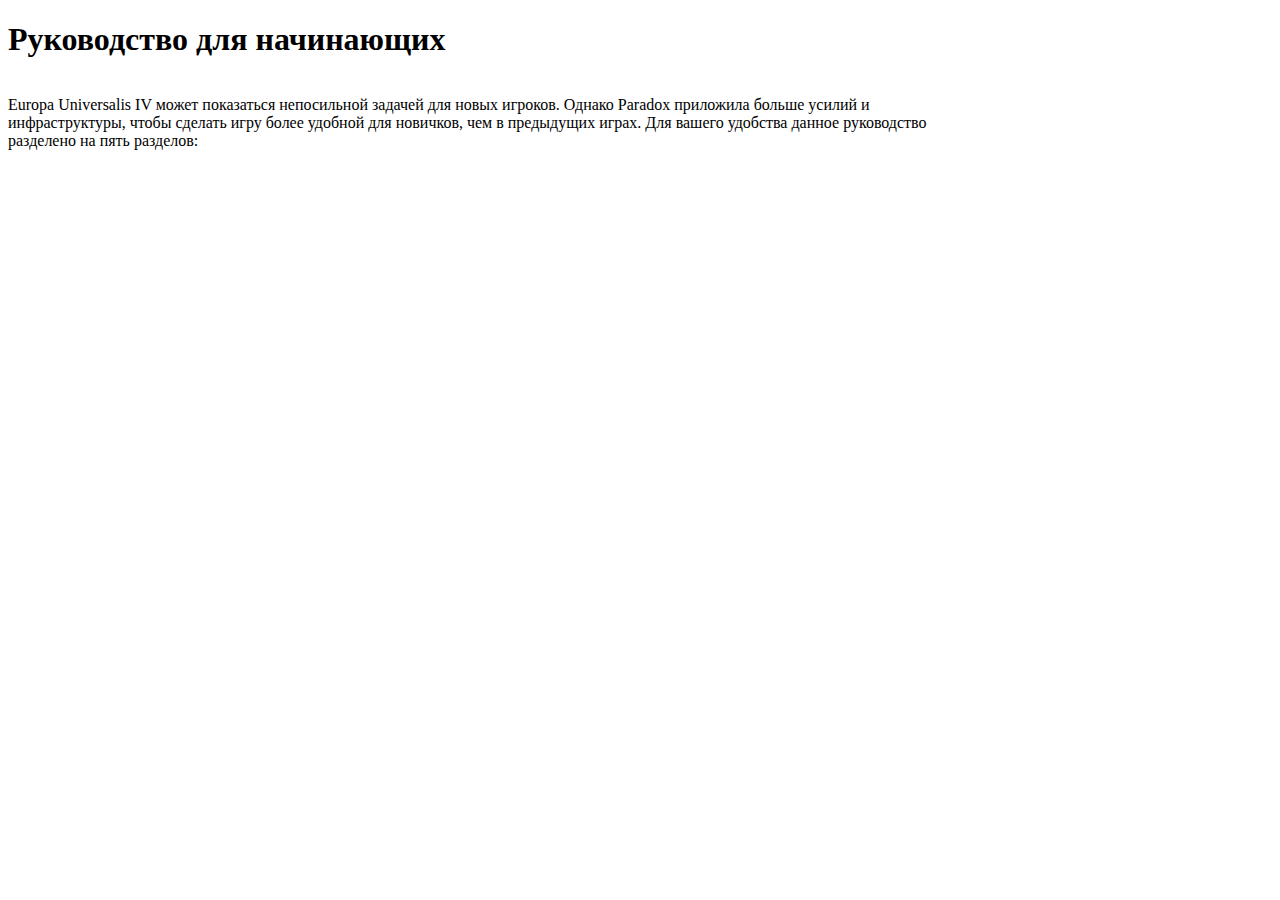
==== rule_for_news.html @ f4d33e73 "Add files via upload" ====
<!DOCTYPE html>
<html lang="en">
<head>
    <meta charset="UTF-8">
    <meta name="viewport" content="width=device-width, initial-scale=1.0">
    <title>rule_for_news</title>
    <link rel="stylesheet" href="style.css">
</head>
<body>
    <header>
    <h1>Руководство для начинающих</h1>
    </header>
    <main>
    <div class = rule_for_news>
        <p>Europa Universalis IV может показаться непосильной задачей для новых игроков. Однако Paradox приложила больше усилий и инфраструктуры, чтобы сделать игру более удобной для новичков, чем в предыдущих играх. Для вашего удобства данное руководство разделено на пять разделов:</p>
        <iframe width="640" height="360" src="https://www.youtube.com/embed/NT5-XrNlVNE" title="Europa Universalis IV: Tutorial For Complete Beginners with MordredViking #1 - The Basics" frameborder="0" allow="accelerometer; autoplay; clipboard-write; encrypted-media; gyroscope; picture-in-picture; web-share" allowfullscreen></iframe>
    </div>
    <p></p>
    </main>
</body>
</html>
---- style.css ----
article{
    background-color: rgb(255, 255, 255);
    border: 2px solid rgb(0, 0, 0);
    border-radius: 3%;}
main{
    display: flex;
    justify-content: space-around;
    align-items: stretch;
    flex-direction: row;
    flex-wrap: wrap;
    align-content:space-between;}
.rule_for_news{
    display: flex;
    align-content:center;
}
/*
.div1{
    display: flex;
    justify-content: space-around;
    align-items: stretch;
    flex-direction: row;
    flex-wrap: wrap;
    align-content:space-between;}
.div2{
    display: flex;
    justify-content: space-around;
    align-items: stretch;
    flex-direction: row;
    flex-wrap: wrap;
    align-content:space-between;}
.dop{display: flex;
    justify-content: space-around;
    align-items: stretch;
    flex-direction: row;
    flex-wrap: wrap;
    align-content:space-between;}
*/
/*
.s1{
    display:flex;
    justify-content:flex-end;
    align-items:flex-end;
    flex-direction:column;}
.s2{
    display:flex;
    justify-content:flex-start;
    align-items:flex-start;
    flex-direction:column;}
*/
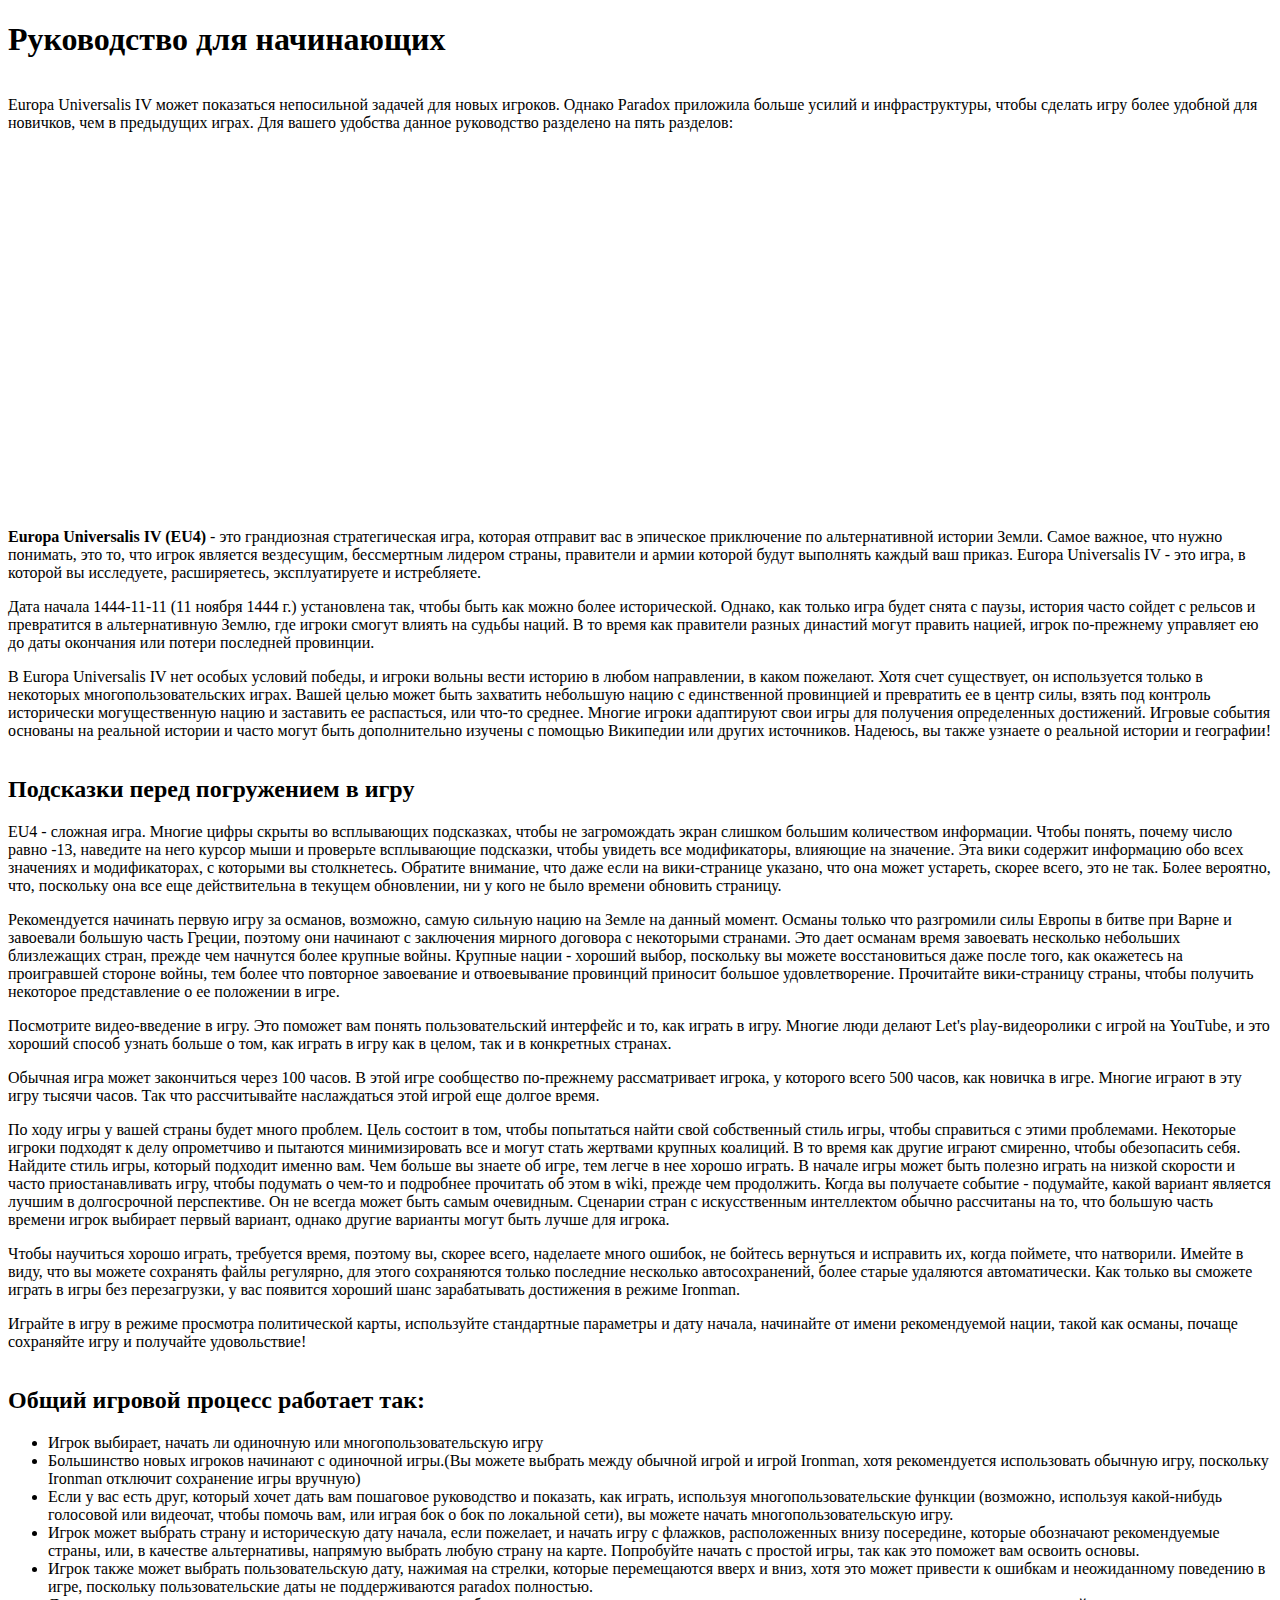
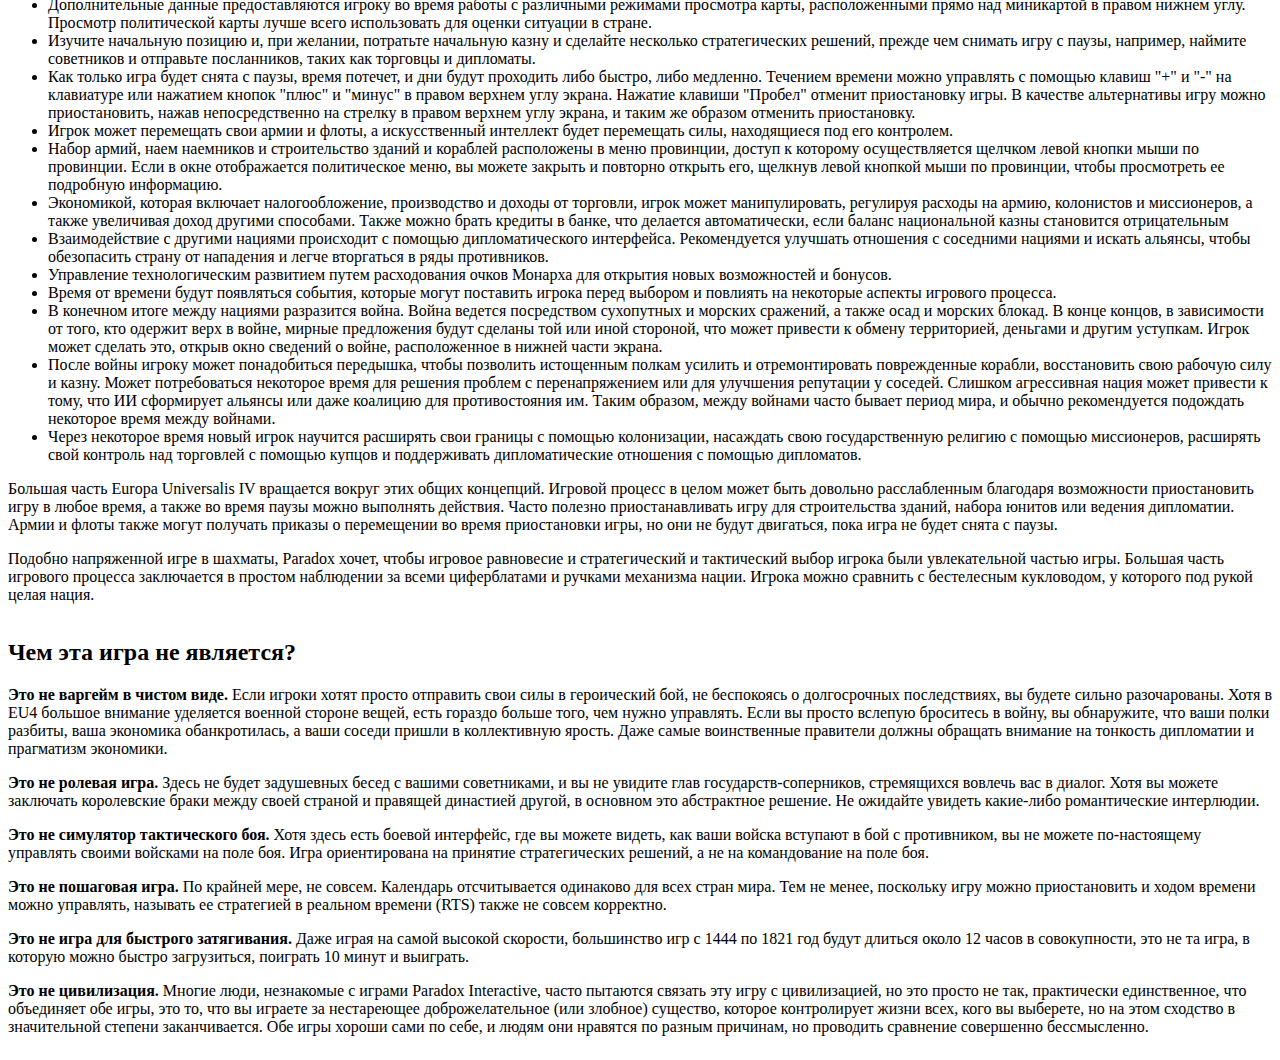
==== commit ab7c42de: "Add files via upload" ====
--- a/rule_for_news.html
+++ b/rule_for_news.html
@@ -11,11 +11,60 @@
     <h1>Руководство для начинающих</h1>
     </header>
     <main>
-    <div class = rule_for_news>
-        <p>Europa Universalis IV может показаться непосильной задачей для новых игроков. Однако Paradox приложила больше усилий и инфраструктуры, чтобы сделать игру более удобной для новичков, чем в предыдущих играх. Для вашего удобства данное руководство разделено на пять разделов:</p>
-        <iframe width="640" height="360" src="https://www.youtube.com/embed/NT5-XrNlVNE" title="Europa Universalis IV: Tutorial For Complete Beginners with MordredViking #1 - The Basics" frameborder="0" allow="accelerometer; autoplay; clipboard-write; encrypted-media; gyroscope; picture-in-picture; web-share" allowfullscreen></iframe>
-    </div>
-    <p></p>
-    </main>
+        <article>
+            <div>
+            <p>Europa Universalis IV может показаться непосильной задачей для новых игроков. Однако Paradox приложила больше усилий и инфраструктуры, чтобы сделать игру более удобной для новичков, чем в предыдущих играх. Для вашего удобства данное руководство разделено на пять разделов:</p>
+            <iframe width="640" height="360" src="https://www.youtube.com/embed/NT5-XrNlVNE" title="Europa Universalis IV: Tutorial For Complete Beginners with MordredViking #1 - The Basics" frameborder="0" allow="accelerometer; autoplay; clipboard-write; encrypted-media; gyroscope; picture-in-picture; web-share" allowfullscreen></iframe>
+            </div>
+        </article>
+        <article>
+            <p><b>Europa Universalis IV (EU4)</b> - это грандиозная стратегическая игра, которая отправит вас в эпическое приключение по альтернативной истории Земли. Самое важное, что нужно понимать, это то, что игрок является вездесущим, бессмертным лидером страны, правители и армии которой будут выполнять каждый ваш приказ. Europa Universalis IV - это игра, в которой вы исследуете, расширяетесь, эксплуатируете и истребляете.</p>
+            <p>Дата начала 1444-11-11 (11 ноября 1444 г.) установлена так, чтобы быть как можно более исторической. Однако, как только игра будет снята с паузы, история часто сойдет с рельсов и превратится в альтернативную Землю, где игроки смогут влиять на судьбы наций. В то время как правители разных династий могут править нацией, игрок по-прежнему управляет ею до даты окончания или потери последней провинции.</p>
+            <p>В Europa Universalis IV нет особых условий победы, и игроки вольны вести историю в любом направлении, в каком пожелают. Хотя счет существует, он используется только в некоторых многопользовательских играх. Вашей целью может быть захватить небольшую нацию с единственной провинцией и превратить ее в центр силы, взять под контроль исторически могущественную нацию и заставить ее распасться, или что-то среднее. Многие игроки адаптируют свои игры для получения определенных достижений. Игровые события основаны на реальной истории и часто могут быть дополнительно изучены с помощью Википедии или других источников. Надеюсь, вы также узнаете о реальной истории и географии!</p>
+        </article>
+        <article>    
+            <h2>Подсказки перед погружением в игру</h2>
+                <p>EU4 - сложная игра. Многие цифры скрыты во всплывающих подсказках, чтобы не загромождать экран слишком большим количеством информации. Чтобы понять, почему число равно -13, наведите на него курсор мыши и проверьте всплывающие подсказки, чтобы увидеть все модификаторы, влияющие на значение. Эта вики содержит информацию обо всех значениях и модификаторах, с которыми вы столкнетесь. Обратите внимание, что даже если на вики-странице указано, что она может устареть, скорее всего, это не так. Более вероятно, что, поскольку она все еще действительна в текущем обновлении, ни у кого не было времени обновить страницу.</p>
+                <p>Рекомендуется начинать первую игру за османов, возможно, самую сильную нацию на Земле на данный момент. Османы только что разгромили силы Европы в битве при Варне и завоевали большую часть Греции, поэтому они начинают с заключения мирного договора с некоторыми странами. Это дает османам время завоевать несколько небольших близлежащих стран, прежде чем начнутся более крупные войны. Крупные нации - хороший выбор, поскольку вы можете восстановиться даже после того, как окажетесь на проигравшей стороне войны, тем более что повторное завоевание и отвоевывание провинций приносит большое удовлетворение. Прочитайте вики-страницу страны, чтобы получить некоторое представление о ее положении в игре.</p>
+                <p>Посмотрите видео-введение в игру. Это поможет вам понять пользовательский интерфейс и то, как играть в игру. Многие люди делают Let's play-видеоролики с игрой на YouTube, и это хороший способ узнать больше о том, как играть в игру как в целом, так и в конкретных странах.</p>
+                <p>Обычная игра может закончиться через 100 часов. В этой игре сообщество по-прежнему рассматривает игрока, у которого всего 500 часов, как новичка в игре. Многие играют в эту игру тысячи часов. Так что рассчитывайте наслаждаться этой игрой еще долгое время.</p>
+                <p>По ходу игры у вашей страны будет много проблем. Цель состоит в том, чтобы попытаться найти свой собственный стиль игры, чтобы справиться с этими проблемами. Некоторые игроки подходят к делу опрометчиво и пытаются минимизировать все и могут стать жертвами крупных коалиций. В то время как другие играют смиренно, чтобы обезопасить себя. Найдите стиль игры, который подходит именно вам. Чем больше вы знаете об игре, тем легче в нее хорошо играть. В начале игры может быть полезно играть на низкой скорости и часто приостанавливать игру, чтобы подумать о чем-то и подробнее прочитать об этом в wiki, прежде чем продолжить. Когда вы получаете событие - подумайте, какой вариант является лучшим в долгосрочной перспективе. Он не всегда может быть самым очевидным. Сценарии стран с искусственным интеллектом обычно рассчитаны на то, что большую часть времени игрок выбирает первый вариант, однако другие варианты могут быть лучше для игрока.</p>
+                <p>Чтобы научиться хорошо играть, требуется время, поэтому вы, скорее всего, наделаете много ошибок, не бойтесь вернуться и исправить их, когда поймете, что натворили. Имейте в виду, что вы можете сохранять файлы регулярно, для этого сохраняются только последние несколько автосохранений, более старые удаляются автоматически. Как только вы сможете играть в игры без перезагрузки, у вас появится хороший шанс зарабатывать достижения в режиме Ironman.</p>
+                <p>Играйте в игру в режиме просмотра политической карты, используйте стандартные параметры и дату начала, начинайте от имени рекомендуемой нации, такой как османы, почаще сохраняйте игру и получайте удовольствие!</p>
+        </article>
+        <article>
+            <h2>Общий игровой процесс работает так:</h2>
+                <ul>
+                    <li>Игрок выбирает, начать ли одиночную или многопользовательскую игру</li>
+                    <li>Большинство новых игроков начинают с одиночной игры.(Вы можете выбрать между обычной игрой и игрой Ironman, хотя рекомендуется использовать обычную игру, поскольку Ironman отключит сохранение игры вручную)</li>
+                    <li>Если у вас есть друг, который хочет дать вам пошаговое руководство и показать, как играть, используя многопользовательские функции (возможно, используя какой-нибудь голосовой или видеочат, чтобы помочь вам, или играя бок о бок по локальной сети), вы можете начать многопользовательскую игру.</li>
+                    <li>Игрок может выбрать страну и историческую дату начала, если пожелает, и начать игру с флажков, расположенных внизу посередине, которые обозначают рекомендуемые страны, или, в качестве альтернативы, напрямую выбрать любую страну на карте. Попробуйте начать с простой игры, так как это поможет вам освоить основы.</li>
+                    <li>Игрок также может выбрать пользовательскую дату, нажимая на стрелки, которые перемещаются вверх и вниз, хотя это может привести к ошибкам и неожиданному поведению в игре, поскольку пользовательские даты не поддерживаются paradox полностью.</li>
+                    <li>Дополнительные данные предоставляются игроку во время работы с различными режимами просмотра карты, расположенными прямо над миникартой в правом нижнем углу. Просмотр политической карты лучше всего использовать для оценки ситуации в стране.</li>
+                    <li>Изучите начальную позицию и, при желании, потратьте начальную казну и сделайте несколько стратегических решений, прежде чем снимать игру с паузы, например, наймите советников и отправьте посланников, таких как торговцы и дипломаты.</li>
+                    <li>Как только игра будет снята с паузы, время потечет, и дни будут проходить либо быстро, либо медленно. Течением времени можно управлять с помощью клавиш "+" и "-" на клавиатуре или нажатием кнопок "плюс" и "минус" в правом верхнем углу экрана. Нажатие клавиши "Пробел" отменит приостановку игры. В качестве альтернативы игру можно приостановить, нажав непосредственно на стрелку в правом верхнем углу экрана, и таким же образом отменить приостановку.</li>
+                    <li>Игрок может перемещать свои армии и флоты, а искусственный интеллект будет перемещать силы, находящиеся под его контролем.</li>
+                    <li>Набор армий, наем наемников и строительство зданий и кораблей расположены в меню провинции, доступ к которому осуществляется щелчком левой кнопки мыши по провинции. Если в окне отображается политическое меню, вы можете закрыть и повторно открыть его, щелкнув левой кнопкой мыши по провинции, чтобы просмотреть ее подробную информацию.</li>
+                    <li>Экономикой, которая включает налогообложение, производство и доходы от торговли, игрок может манипулировать, регулируя расходы на армию, колонистов и миссионеров, а также увеличивая доход другими способами. Также можно брать кредиты в банке, что делается автоматически, если баланс национальной казны становится отрицательным</li>
+                    <li>Взаимодействие с другими нациями происходит с помощью дипломатического интерфейса. Рекомендуется улучшать отношения с соседними нациями и искать альянсы, чтобы обезопасить страну от нападения и легче вторгаться в ряды противников.</li>
+                    <li>Управление технологическим развитием путем расходования очков Монарха для открытия новых возможностей и бонусов.</li>
+                    <li>Время от времени будут появляться события, которые могут поставить игрока перед выбором и повлиять на некоторые аспекты игрового процесса.</li>
+                    <li>В конечном итоге между нациями разразится война. Война ведется посредством сухопутных и морских сражений, а также осад и морских блокад. В конце концов, в зависимости от того, кто одержит верх в войне, мирные предложения будут сделаны той или иной стороной, что может привести к обмену территорией, деньгами и другим уступкам. Игрок может сделать это, открыв окно сведений о войне, расположенное в нижней части экрана.</li>
+                    <li>После войны игроку может понадобиться передышка, чтобы позволить истощенным полкам усилить и отремонтировать поврежденные корабли, восстановить свою рабочую силу и казну. Может потребоваться некоторое время для решения проблем с перенапряжением или для улучшения репутации у соседей. Слишком агрессивная нация может привести к тому, что ИИ сформирует альянсы или даже коалицию для противостояния им. Таким образом, между войнами часто бывает период мира, и обычно рекомендуется подождать некоторое время между войнами.</li>
+                    <li>Через некоторое время новый игрок научится расширять свои границы с помощью колонизации, насаждать свою государственную религию с помощью миссионеров, расширять свой контроль над торговлей с помощью купцов и поддерживать дипломатические отношения с помощью дипломатов.</li>
+                </ul>
+            <p>Большая часть Europa Universalis IV вращается вокруг этих общих концепций. Игровой процесс в целом может быть довольно расслабленным благодаря возможности приостановить игру в любое время, а также во время паузы можно выполнять действия. Часто полезно приостанавливать игру для строительства зданий, набора юнитов или ведения дипломатии. Армии и флоты также могут получать приказы о перемещении во время приостановки игры, но они не будут двигаться, пока игра не будет снята с паузы.</p>
+            <p>Подобно напряженной игре в шахматы, Paradox хочет, чтобы игровое равновесие и стратегический и тактический выбор игрока были увлекательной частью игры. Большая часть игрового процесса заключается в простом наблюдении за всеми циферблатами и ручками механизма нации. Игрока можно сравнить с бестелесным кукловодом, у которого под рукой целая нация.</p>
+        </article>
+        <article>
+            <h2>Чем эта игра не является?</h2>
+                <p><b>Это не варгейм в чистом виде.</b> Если игроки хотят просто отправить свои силы в героический бой, не беспокоясь о долгосрочных последствиях, вы будете сильно разочарованы. Хотя в EU4 большое внимание уделяется военной стороне вещей, есть гораздо больше того, чем нужно управлять. Если вы просто вслепую броситесь в войну, вы обнаружите, что ваши полки разбиты, ваша экономика обанкротилась, а ваши соседи пришли в коллективную ярость. Даже самые воинственные правители должны обращать внимание на тонкость дипломатии и прагматизм экономики.</p>
+                <p><b>Это не ролевая игра.</b> Здесь не будет задушевных бесед с вашими советниками, и вы не увидите глав государств-соперников, стремящихся вовлечь вас в диалог. Хотя вы можете заключать королевские браки между своей страной и правящей династией другой, в основном это абстрактное решение. Не ожидайте увидеть какие-либо романтические интерлюдии.</p>
+                <p><b>Это не симулятор тактического боя.</b> Хотя здесь есть боевой интерфейс, где вы можете видеть, как ваши войска вступают в бой с противником, вы не можете по-настоящему управлять своими войсками на поле боя. Игра ориентирована на принятие стратегических решений, а не на командование на поле боя.</p>
+                <p><b>Это не пошаговая игра.</b> По крайней мере, не совсем. Календарь отсчитывается одинаково для всех стран мира. Тем не менее, поскольку игру можно приостановить и ходом времени можно управлять, называть ее стратегией в реальном времени (RTS) также не совсем корректно.</p>
+                <p><b>Это не игра для быстрого затягивания.</b> Даже играя на самой высокой скорости, большинство игр с 1444 по 1821 год будут длиться около 12 часов в совокупности, это не та игра, в которую можно быстро загрузиться, поиграть 10 минут и выиграть.</p>
+                <p><b>Это не цивилизация.</b> Многие люди, незнакомые с играми Paradox Interactive, часто пытаются связать эту игру с цивилизацией, но это просто не так, практически единственное, что объединяет обе игры, это то, что вы играете за нестареющее доброжелательное (или злобное) существо, которое контролирует жизни всех, кого вы выберете, но на этом сходство в значительной степени заканчивается. Обе игры хороши сами по себе, и людям они нравятся по разным причинам, но проводить сравнение совершенно бессмысленно.</p>
+        </article>
+</main>
 </body>
 </html>--- a/style.css
+++ b/style.css
@@ -1,4 +1,4 @@
-article{
+.base{
     background-color: rgb(255, 255, 255);
     border: 2px solid rgb(0, 0, 0);
     border-radius: 3%;}
@@ -9,9 +9,8 @@
     flex-direction: row;
     flex-wrap: wrap;
     align-content:space-between;}
-.rule_for_news{
-    display: flex;
-    align-content:center;
+body{
+    font-family: Calibri;
 }
 /*
 .div1{
